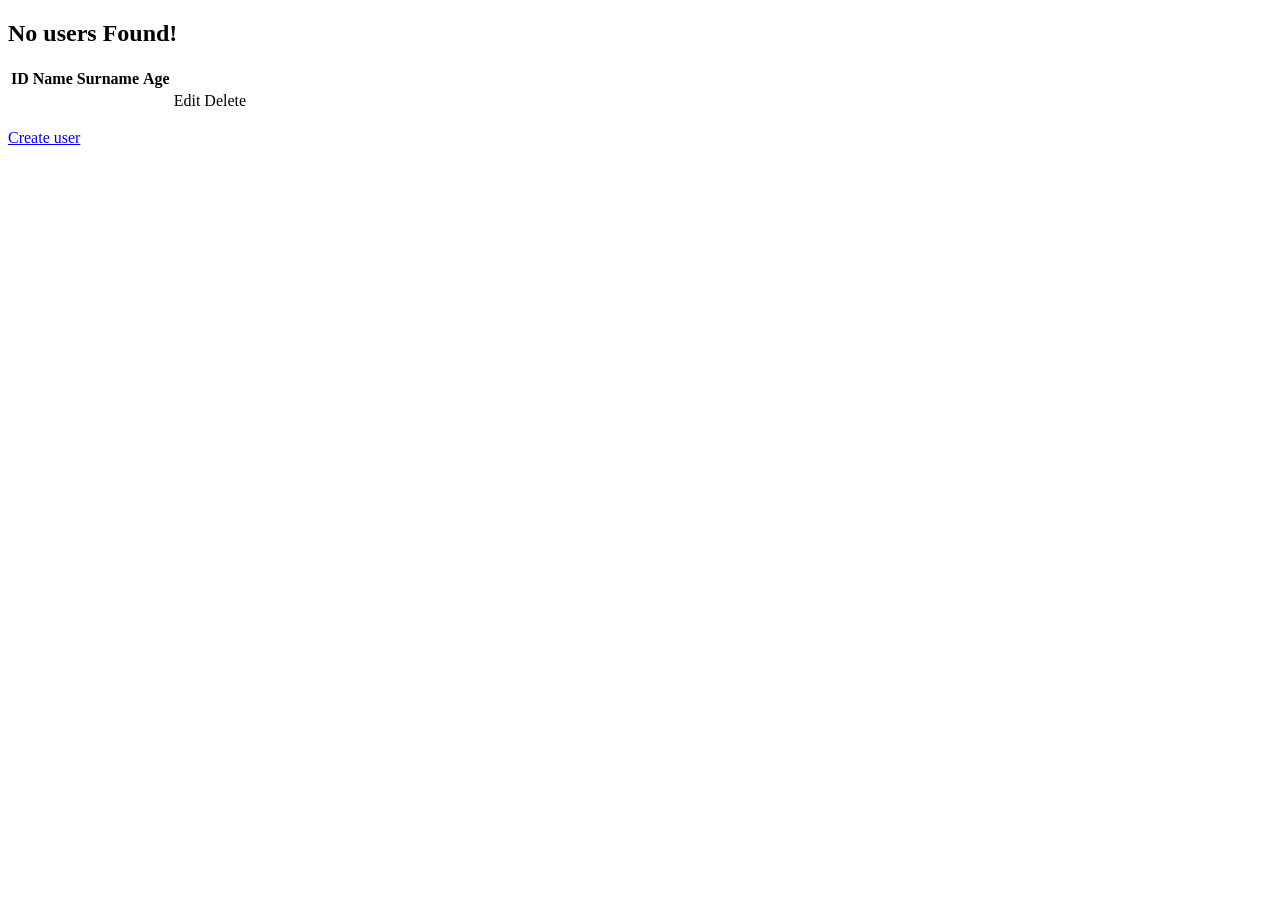
==== src/main/resources/templates/index.html @ be4e5ef4 "Initial commit" ====
<!DOCTYPE HTML>
<html xmlns:th="http://www.thymeleaf.org">
<head>
    <meta charset="UTF-8" />
    <title>User List</title>
</head>
<body>
<div th:switch="${users}">
    <h2 th:case="null"> No users Found!</h2>
    <div th:case="*">
        <table>
            <thead>
            <tr>
                <th>ID</th>
                <th>Name</th>
                <th>Surname</th>
                <th>Age</th>
            </tr>
            </thead>
            <tbody>
            <tr th:each="user : ${users}">
                <td th:text="${user.id}"></td>
                <td th:text="${user.name}"></td>
                <td th:text="${user.surname}"></td>
                <td th:text="${user.age}"></td>
                <td><a th:href="@{user-update/{id}(id=${user.id})}">Edit</a> </td>
                <td><a th:href="@{user-delete/{id}(id=${user.id})}">Delete</a></td>
            </tr>
            </tbody>
        </table>
    </div>
    <p><a href="/user-create"> Create user</a> </p>
</div>
</body>
</html>
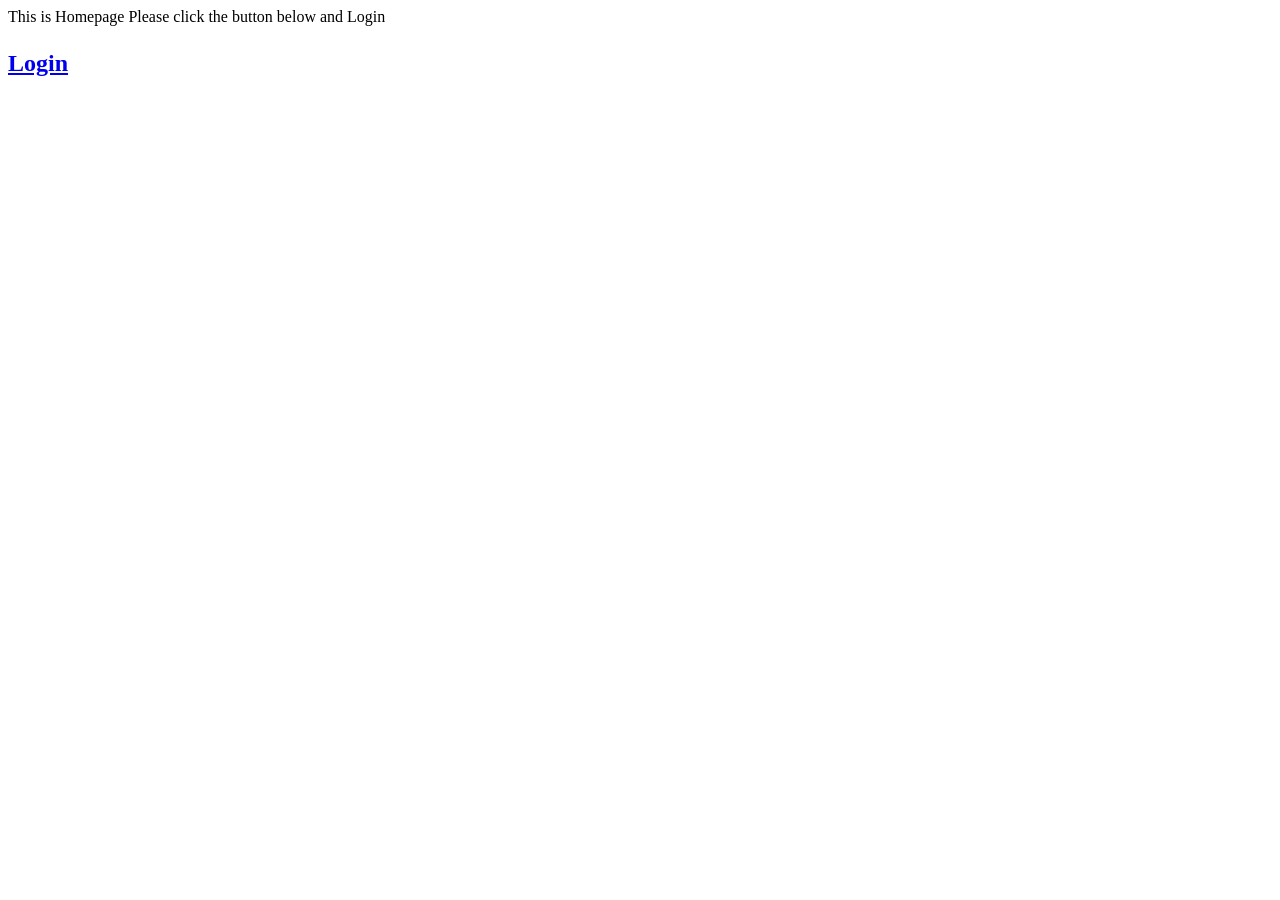
==== commit 6becd465: "4th iterate" ====
--- a/src/main/resources/templates/index.html
+++ b/src/main/resources/templates/index.html
@@ -1,40 +1,13 @@
-<!DOCTYPE HTML>
-<html xmlns:th="http://www.thymeleaf.org">
+<!DOCTYPE html>
+<html lang="en">
 <head>
-    <meta charset="UTF-8" />
-    <title>User List</title>
+    <meta charset="UTF-8">
+    <title>SpringSecurity</title>
 </head>
 <body>
-<div th:switch="${users}">
-    <h2 th:case="null"> No users Found!</h2>
-    <div th:case="*">
-        <table>
-            <thead>
-            <tr>
-                <th>ID</th>
-                <th>Name</th>
-                <th>Surname</th>
-                <th>Age</th>
-            </tr>
-            </thead>
-            <tbody>
-            <tr th:each="user : ${users}">
-                <td th:text="${user.id}"></td>
-                <td th:text="${user.name}"></td>
-                <td th:text="${user.surname}"></td>
-                <td th:text="${user.age}"></td>
-                <td><a th:href="@{user-update/{id}(id=${user.id})}">Edit</a> </td>
-                <td><a th:href="@{user-delete/{id}(id=${user.id})}">Delete</a></td>
-            </tr>
-            </tbody>
-        </table>
-    </div>
-    <p><a href="/user-create"> Create user</a> </p>
-</div>
+This is Homepage
+
+Please click the button below and Login
+<h2><p><a href="/login"> Login</a> </p></h2>
 </body>
-</html>
-
-
-
-
-
+</html>
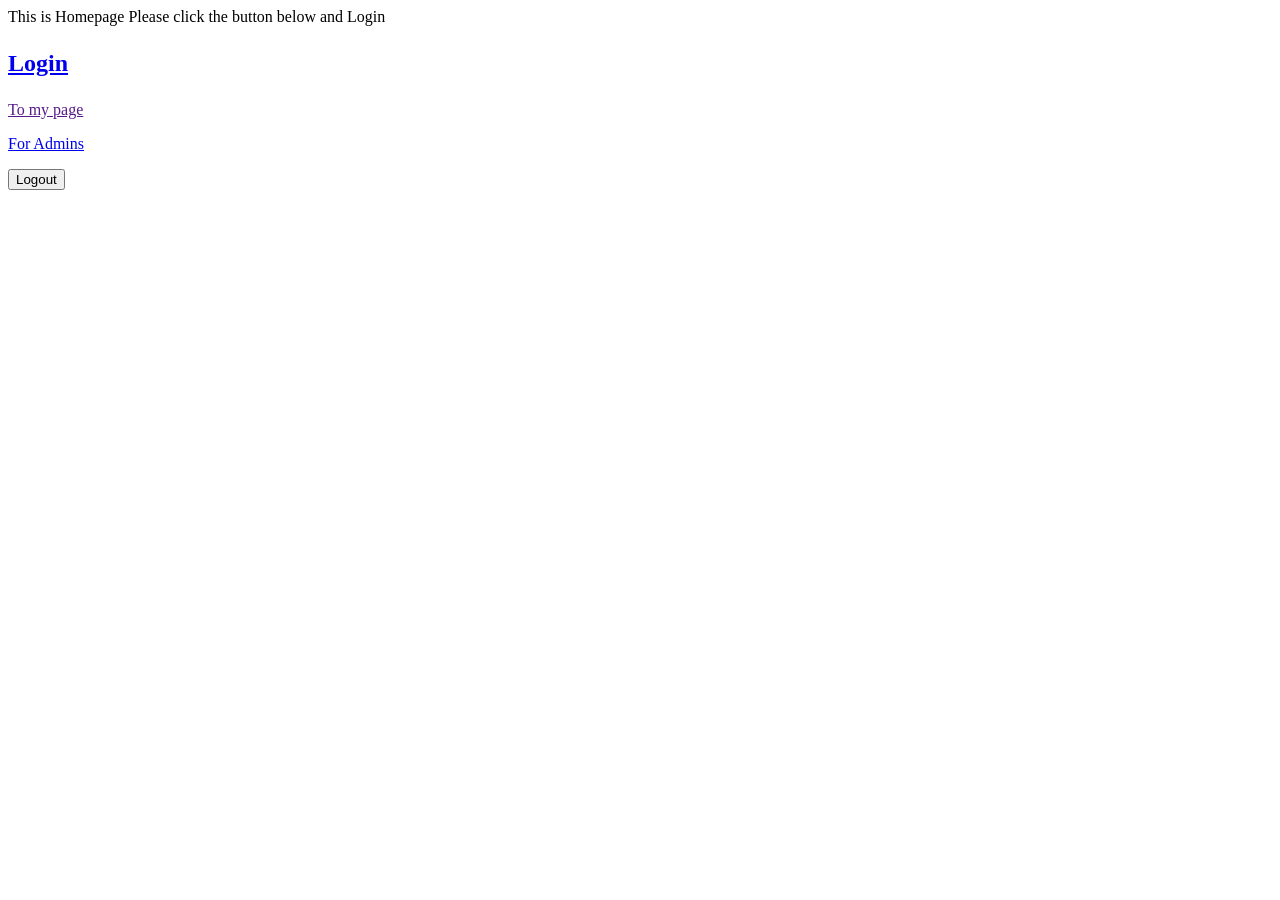
==== commit cbd1c15d: "Almost done......" ====
--- a/src/main/resources/templates/index.html
+++ b/src/main/resources/templates/index.html
@@ -9,5 +9,16 @@
 
 Please click the button below and Login
 <h2><p><a href="/login"> Login</a> </p></h2>
+
+<form th:action="@{/users/{id}}" >
+    <p><a href="">To my page</a></p>
+</form>
+
+
+<p><a href="/admin"> For Admins</a> </p>
+
+<form class="form-signin" method="get" action="/logout">
+    <button class="btn btn-lg btn-primary btn-block" type="submit">Logout</button>
+</form>
 </body>
 </html>
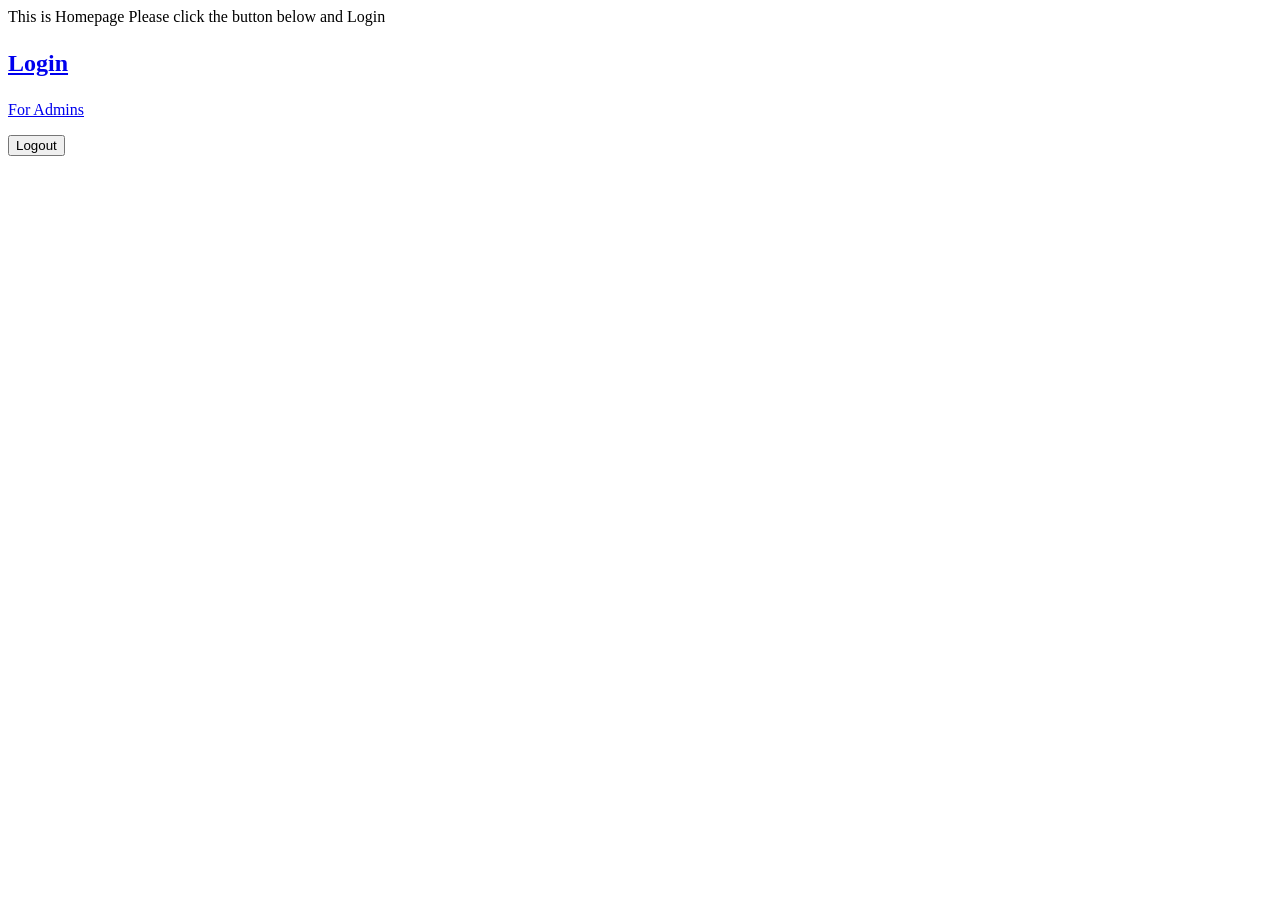
==== commit 45d8d4de: "final" ====
--- a/src/main/resources/templates/index.html
+++ b/src/main/resources/templates/index.html
@@ -1,5 +1,6 @@
 <!DOCTYPE html>
 <html lang="en">
+<html xmlns:th="http://www.thymeleaf.org">
 <head>
     <meta charset="UTF-8">
     <title>SpringSecurity</title>
@@ -10,11 +11,6 @@
 Please click the button below and Login
 <h2><p><a href="/login"> Login</a> </p></h2>
 
-<form th:action="@{/users/{id}}" >
-    <p><a href="">To my page</a></p>
-</form>
-
-
 <p><a href="/admin"> For Admins</a> </p>
 
 <form class="form-signin" method="get" action="/logout">
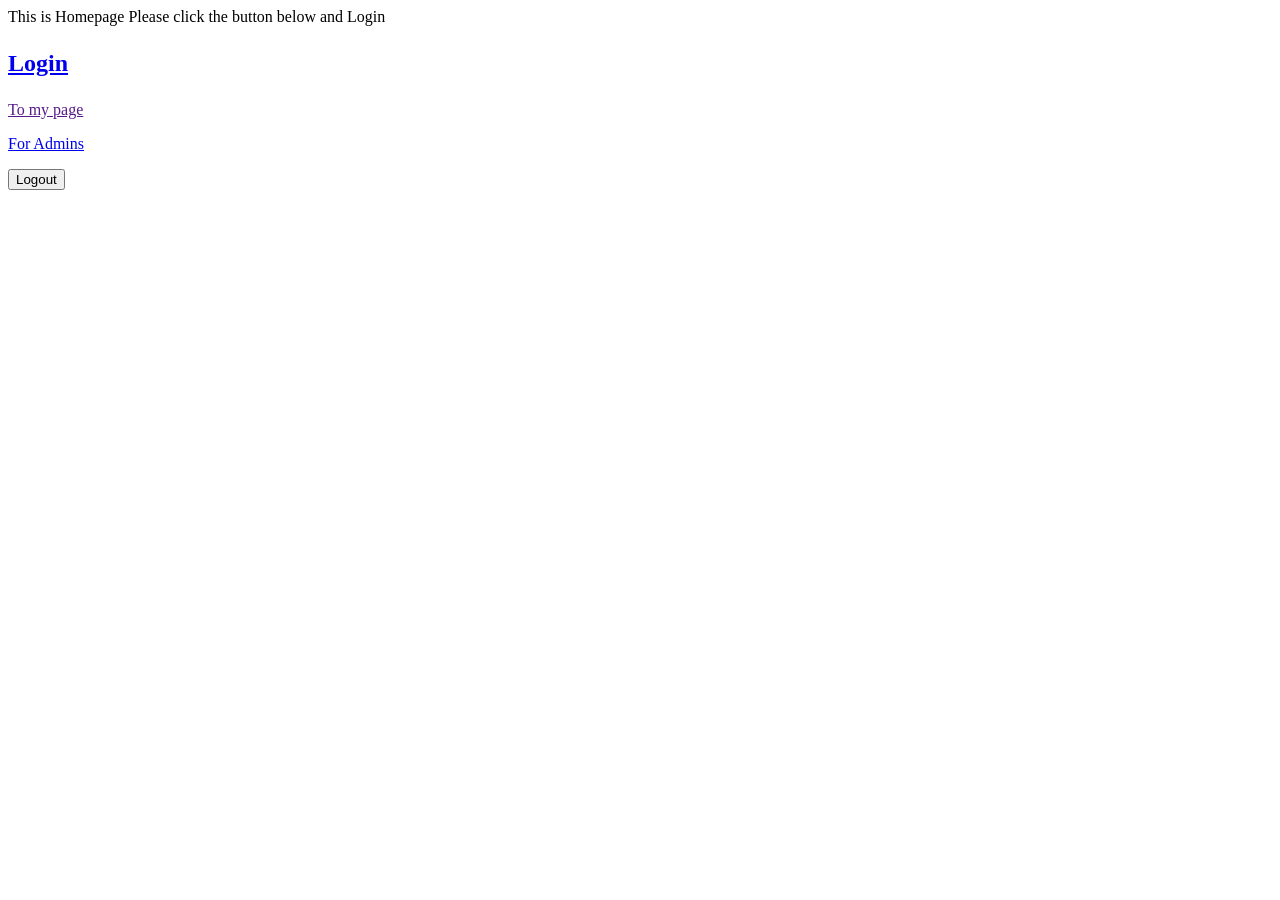
==== commit 22e9ae27: "Устранил замечания, пароль хешируется, у юзверя можно забрать права дамина, назначив просто пользова" ====
--- a/src/main/resources/templates/index.html
+++ b/src/main/resources/templates/index.html
@@ -11,6 +11,10 @@
 Please click the button below and Login
 <h2><p><a href="/login"> Login</a> </p></h2>
 
+<form th:action="@{/users/{id}}" >
+    <p><a href="">To my page</a></p>
+</form>
+
 <p><a href="/admin"> For Admins</a> </p>
 
 <form class="form-signin" method="get" action="/logout">
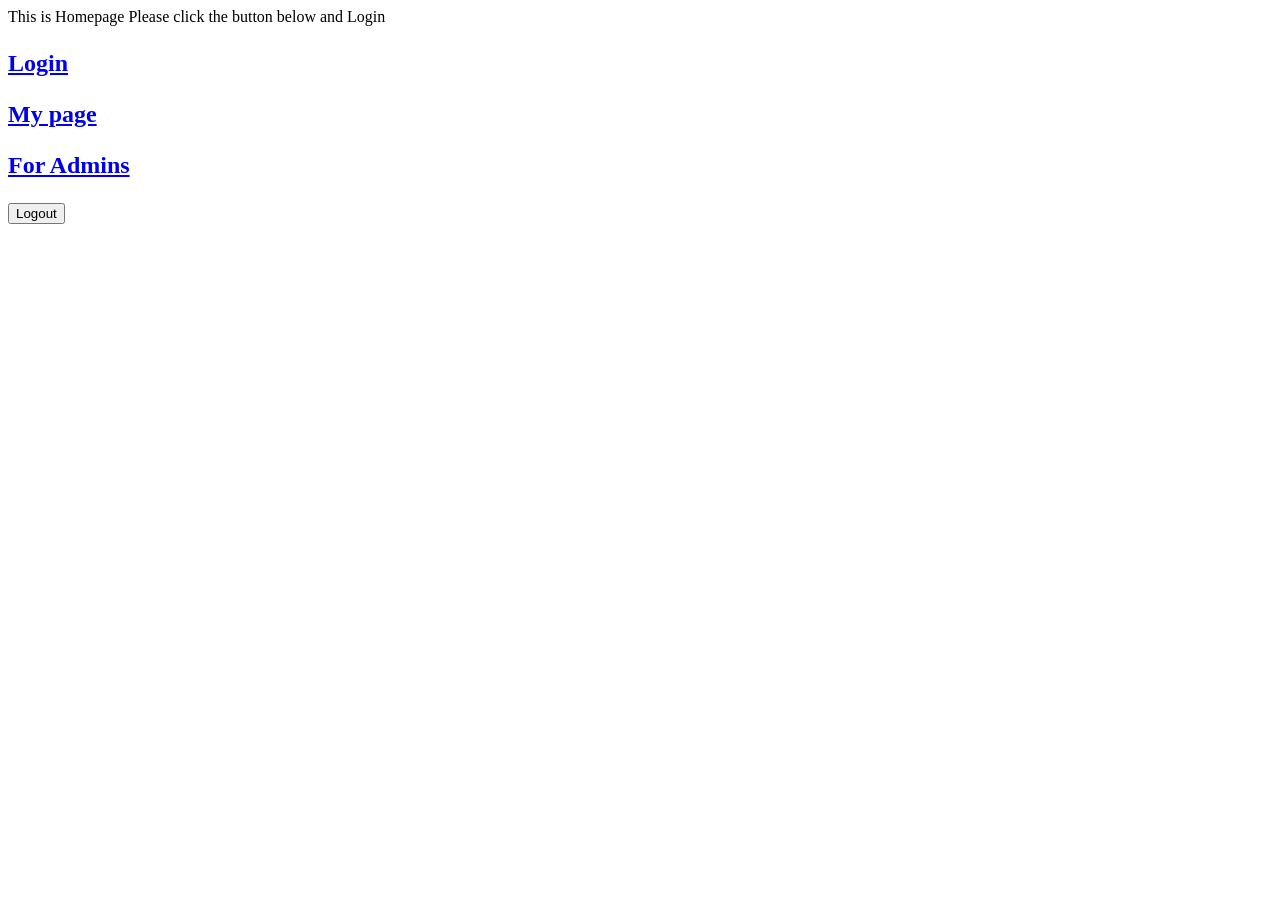
==== commit 43a9a97e: "userPage" ====
--- a/src/main/resources/templates/index.html
+++ b/src/main/resources/templates/index.html
@@ -11,11 +11,11 @@
 Please click the button below and Login
 <h2><p><a href="/login"> Login</a> </p></h2>
 
-<form th:action="@{/users/{id}}" >
-    <p><a href="">To my page</a></p>
-</form>
 
-<p><a href="/admin"> For Admins</a> </p>
+<h2><p><a href="/users/user">My page</a> </p></h2>
+
+
+<h2><p><a href="/admin"> For Admins</a> </p></h2>
 
 <form class="form-signin" method="get" action="/logout">
     <button class="btn btn-lg btn-primary btn-block" type="submit">Logout</button>
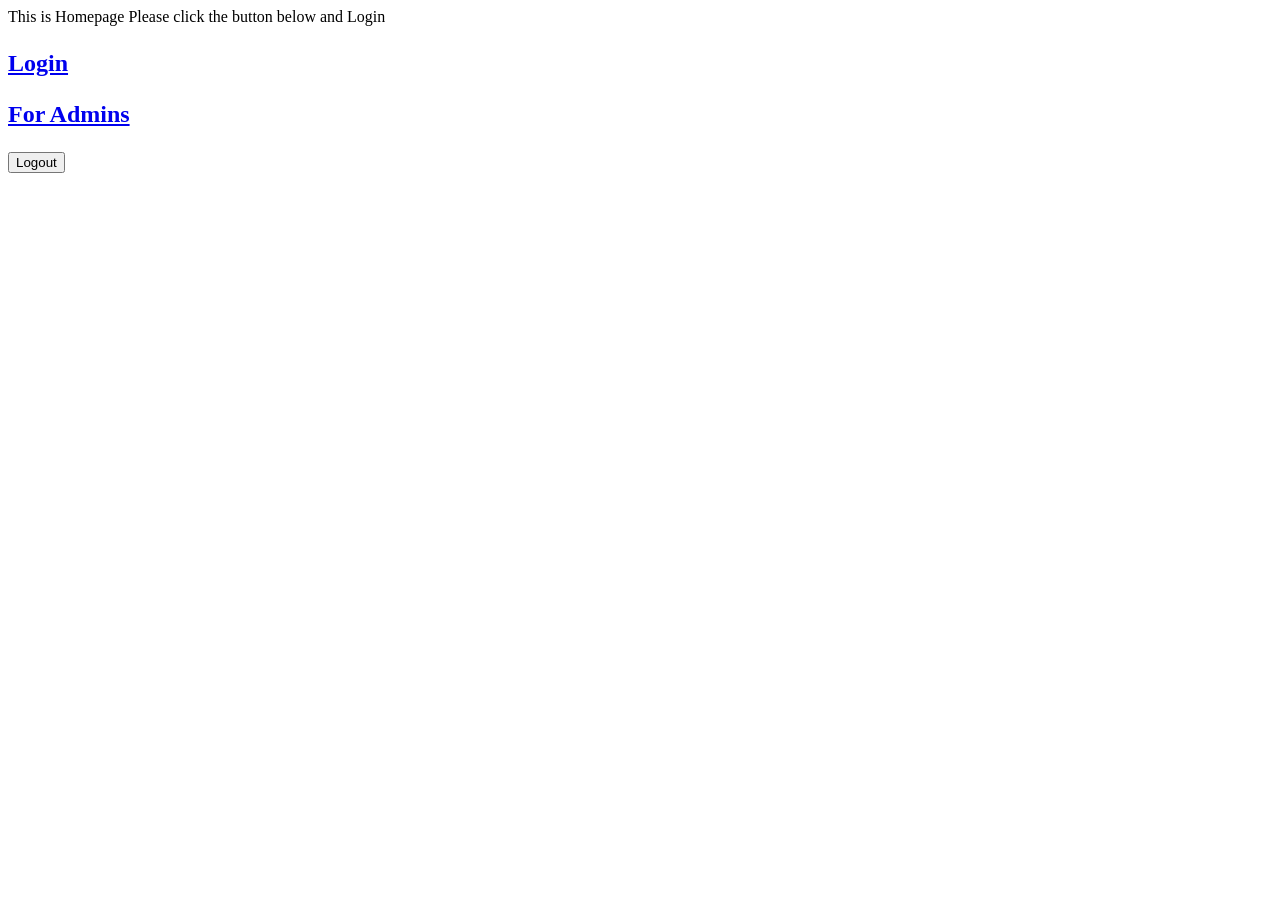
==== commit 02cc85c3: "3" ====
--- a/src/main/resources/templates/index.html
+++ b/src/main/resources/templates/index.html
@@ -11,10 +11,6 @@
 Please click the button below and Login
 <h2><p><a href="/login"> Login</a> </p></h2>
 
-
-<h2><p><a href="/users/user">My page</a> </p></h2>
-
-
 <h2><p><a href="/admin"> For Admins</a> </p></h2>
 
 <form class="form-signin" method="get" action="/logout">
